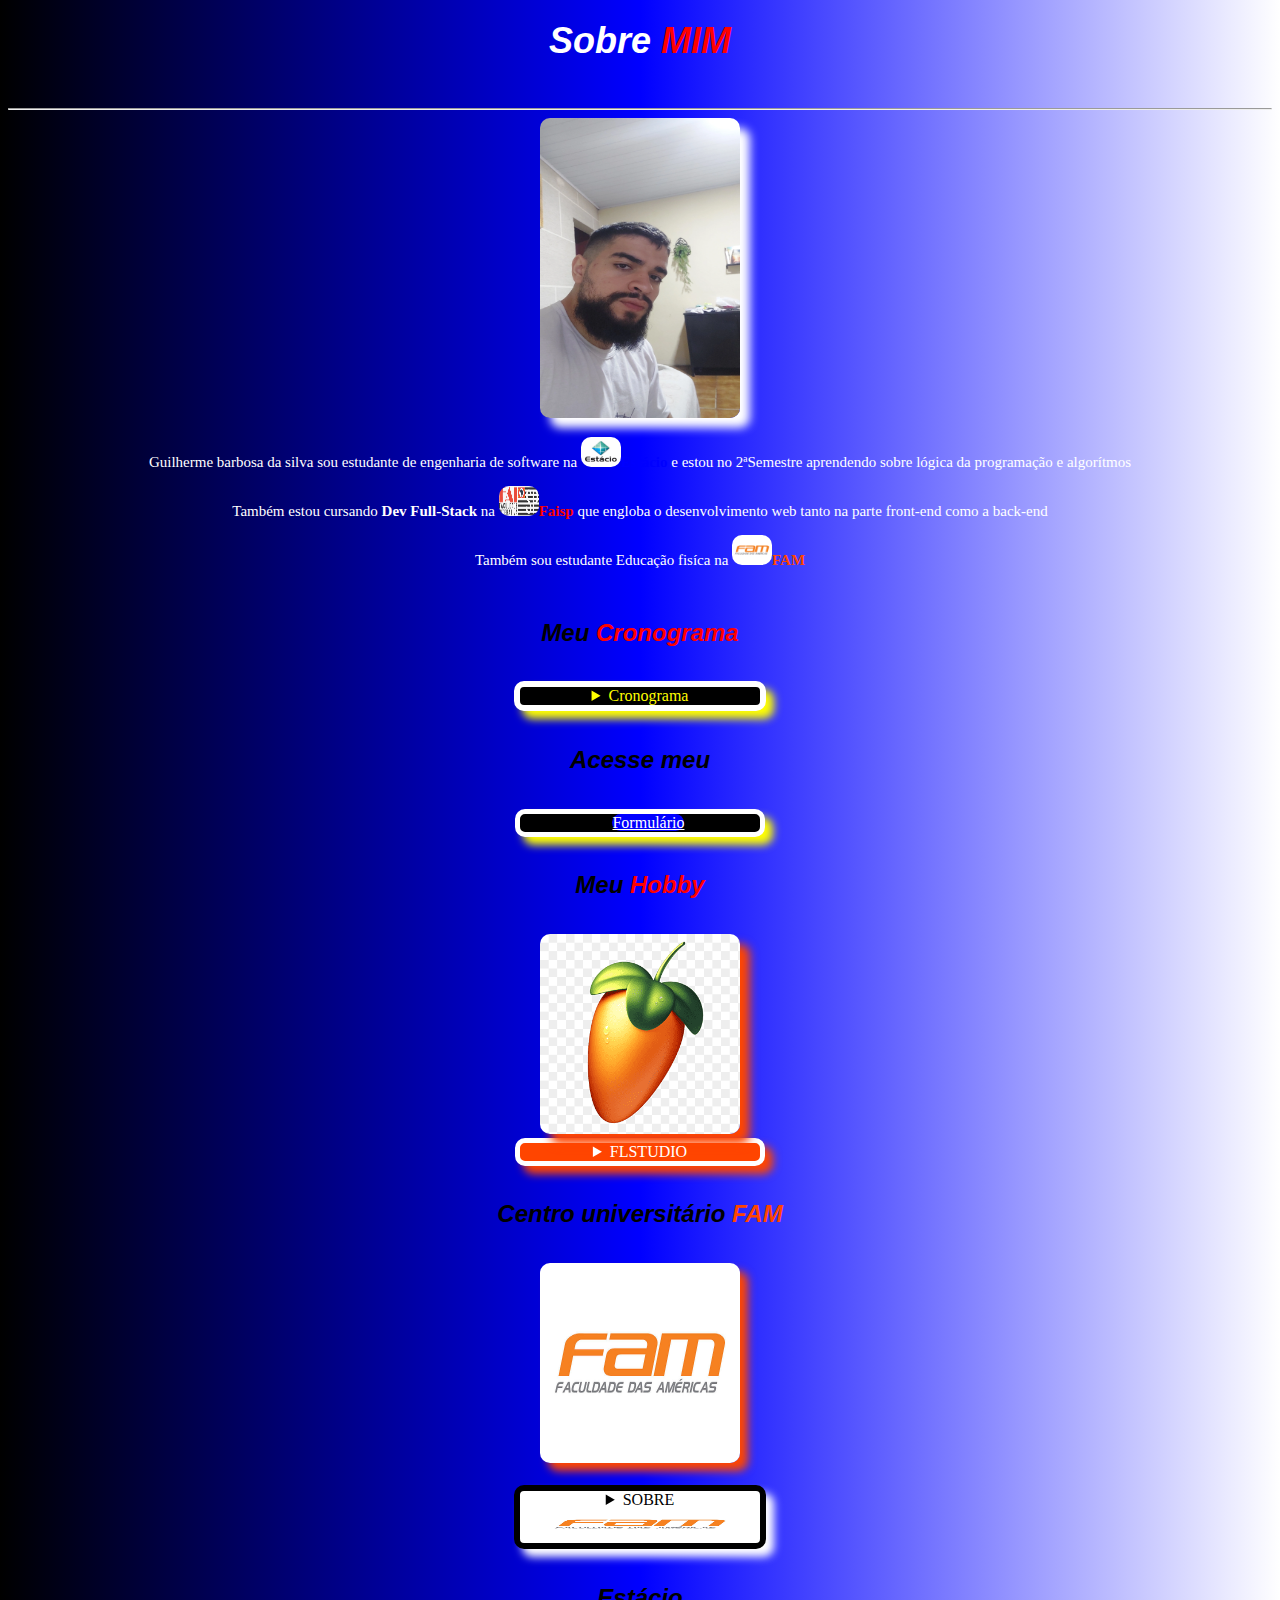
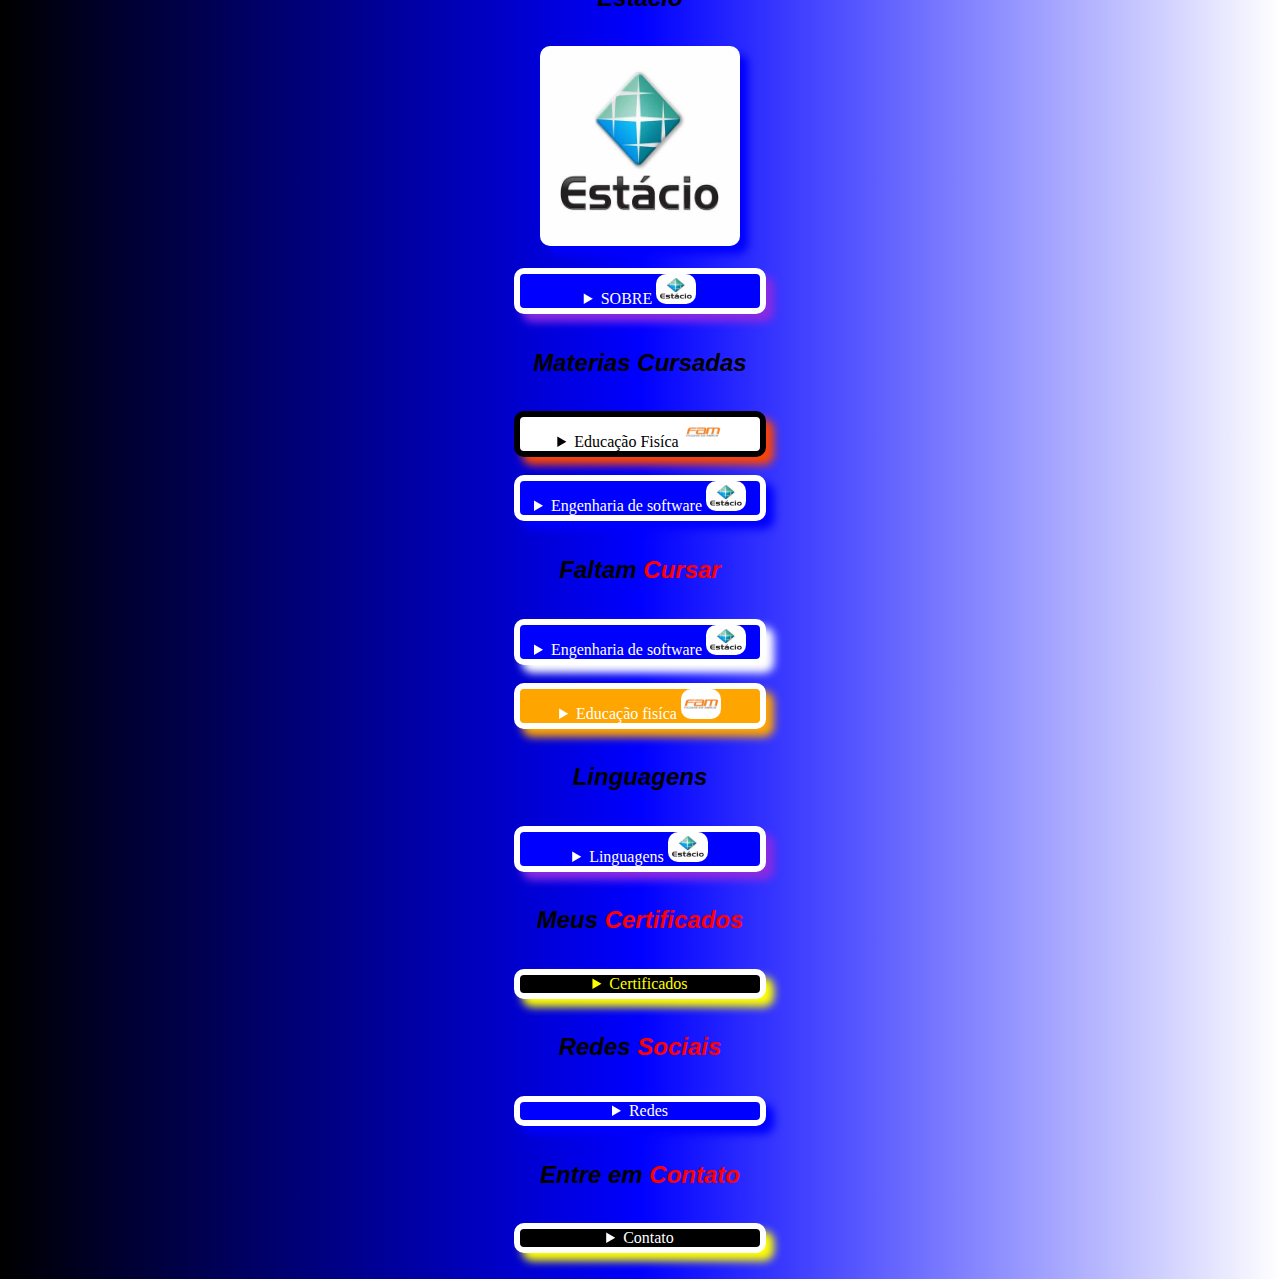
==== index.html @ 868d2277 "jihubu" ====
<!DOCTYPE html>
<html lang="pt-br">
<head>
    <meta charset="UTF-8">
    <meta name="viewport" content="width=device-width, initial-scale=1.0">
    <link rel="stylesheet" href="style.css">
    <link rel="shortcut icon" href="channels4_profile.jpg" type="image/x-icon">
    <title>Sobre MIM</title>
</head>
<style>
.flstudio{background-color: orange;border: 5px solid white;box-shadow: 8px 8px 8px black;width: 300px;margin: auto;border-radius: 10px 10px;padding: 5px;}
.cronograma{width: 300px;margin: auto;border: 7px solid black;border-radius: 10px 10px;box-shadow: 8px 8px 8px yellow;white-space: nowrap;overflow-x: auto;}
.estacio{background-color:blue;padding: 5px;width: 300px;border: 6px solid white;border-radius: 10px 10px;box-shadow: 8px 8px 8px blueviolet;margin: auto}
.fam{background-color: white;padding: 5px;width: 300px;border: 6px solid black;border-radius: 10px 10px;box-shadow: 8px 8px 8px orangered;margin: auto}
.linguagens{background-color:black;padding: 5px;width: 300px;border: 6px solid white;border-radius: 10px 10px;box-shadow: 8px 8px 8px yellow;margin: auto}
.table1{overflow-y: auto;height: 200px;width: 300px;border: 7px solid blue;border-radius: 10px 10px;box-shadow: 8px 8px 8px red;white-space: nowrap;}
.table2{overflow-y: auto;height: 200px;width: 300px;border: 7px solid orange;border-radius: 10px 10px;box-shadow: 8px 8px 8px blueviolet;white-space: nowrap;}
.table3{overflow-y: auto;height: 200px;width: 300px;border: 7px solid blueviolet;border-radius: 10px 10px;box-shadow: 8px 8px 8px orange;white-space: nowrap;}
.table4{overflow-y: auto;height: 200px;width: 300px;border: 7px solid orangered;border-radius: 10px 10px;box-shadow: 8px 8px 8px white;white-space: nowrap;}
.certificados{width: 300px;margin: auto;border: 7px solid white;border-radius: 10px 10px;box-shadow: 8px 8px 8px red;white-space: nowrap;overflow-x: auto;}
.redes{display: flex;flex-direction: row;padding: 5px;background-color:blueviolet;border-radius: 10px 10px;box-shadow: 8px 8px 8px white;width: 300px;margin: auto;}
.contato{display: flex;flex-direction: row;padding: 5px;background-color:rgb(100, 83, 83);border-radius: 10px 10px;box-shadow: 8px 8px 8px yellow;width: 300px;margin: auto;}
</style>
<body>
    <header><h1><big>Sobre <b style="color: red;">MIM</b></big></h1></header>
    <br>
    <hr>
    <img src="IMG_20240620_140806_282.webp" alt="icon" width="200px" height="300px" style="border-radius: 10px 10px;box-shadow: 10px 10px 10px white;">
    <br>
    <p>Guilherme barbosa da silva sou estudante de engenharia de software na <img src="estacio.jpeg" alt="icon" width="40px" height="30px" style="border-radius: 10px 10px;"><b style="color: blue;">Estácio</b> e estou no 2ªSemestre aprendendo sobre lógica da programação e algorítmos</p>
    <p>Também estou cursando <b>Dev Full-Stack</b> na <img src="Faisp.webp" alt="icon" width="40px" height="30px" style="border-radius: 10px 10px;"><b style="color: red;">Faisp</b> que engloba o desenvolvimento web tanto na parte front-end como a back-end</p>
    <p>Também sou estudante Educação fisíca na <img src="R (3).jpeg" alt="icon" width="40px" height="30px" style="border-radius: 10px 10px;"><b style="color: orangered;">FAM</b></p>
    <br>
    <h2><Big>Meu <b style="color: red;">Cronograma</b></Big></h2>
    <br>
    <div id="text"><details><summary style="background-color: black;color: yellow;box-shadow: 8px 8px 8px yellow;border: 6px solid white;text-shadow: 5px;">Cronograma</summary>
    <br>
    <div class="cronograma">
    <table>
        <thead style="background-color: black;color: yellow;"><tr><td colspan="20">Cronograma</td></tr></thead>
        <tbody style="background-color: blanchedalmond;color: blanchedalmond;"><tr><td colspan="20">NEW</td></tr></tbody>
        <thead style="background-color: blue;color: white;"><tr><td colspan="20">Horarios</td></tr></thead>
        <tbody style="background-color: blanchedalmond;color: blanchedalmond;"><tr><td colspan="20">NEW</td></tr></tbody>
        <tbody style="background-color: aqua;color: red;"><tr><td>05:00 AM</td>
        <td>06:00 AM</td>
        <td>07:00 AM</td>
        <td>08:00 AM</td>
        <td>09:00 AM</td>
        <td>10:00 AM</td>
        <td>11:00 AM</td>
        <td>12:00 AM</td>
        <td>13:00 PM</td>
        <td>14:00 PM</td>
        <td>15:00 PM</td>
        <td>16:00 PM</td>
        <td>17:00 PM</td>
        <td>18:00 PM</td>
        <td>19:00 PM</td>
        <td>20:00 PM</td>
        <td>21:00 PM</td>
        <td>22:00 PM</td>
        <td>23:00 PM</td>
        <td>00:00 PM</td></tr></tbody>
        <tbody style="background-color: blanchedalmond;color: blanchedalmond;"><tr><td colspan="20">NEW</td></tr></tbody>
        <thead style="background-color: blue;color: white;"><tr><td colspan="20">Atividades</td></tr></thead>
        <tbody style="background-color: blanchedalmond;color: blanchedalmond;"><tr><td colspan="20">NEW</td></tr></tbody>
        <tbody style="background-color: aqua;color: red;"><tr><td>Acordar</td>
        <td>Despertar</td>
        <td>Iniciar</td>
        <td>Preparar o café</td>
        <td>Ir academia</td>
        <td>Treinar</td>
        <td>Descanso</td>
        <td>Volta</td>
        <td>Preparar o almoço</td>
        <td>Estudar</td>
        <td>Ouvir</td>
        <td>Praticar</td>
        <td>Meditar</td>
        <td>Almoçar</td>
        <td>Trabalho</td>
        <td>Intervalo</td>
        <td>Volta</td>
        <td>Tomar banho</td>
        <td>Estudar</td>
        <td>Dormir</td></tr></tbody>
        <tbody style="background-color: blanchedalmond;color: blanchedalmond;"><tr><td colspan="20">NEW</td></tr></tbody>
        <thead style="background-color: blue;color: white;"><tr><td colspan="20">Status</td></tr></thead>
        <tbody style="background-color: blanchedalmond;color: blanchedalmond;"><tr><td colspan="20">NEW</td></tr></tbody>
        <tbody style="background-color: aqua;color: red;"><tr><td>Bom</td>
        <td>Legal</td>
        <td>Otimo</td>
        <td>Maravilha</td>
        <td>Mais ou menos</td>
        <td>Muito bom</td>
        <td>Espetacular</td>
        <td>Ainda bem</td>
        <td>Nice</td>
        <td>Good</td>
        <td>Very nice</td>
        <td>Good Job</td>
        <td>Lets,play</td>
        <td>Lets,go</td>
        <td>Okay</td>
        <td>Bad</td>
        <td>Very much</td>
        <td>Gods,play</td>
        <td>Paz</td>
        <td>Descansado</td></tr></tbody>
        <tbody style="background-color: blanchedalmond;color: blanchedalmond;"><tr><td colspan="20">NEW</td></tr></tbody>
        <tfoot style="background-color: black;color: white;"><tr><td colspan="20">FIM</td></tr></tfoot>
    </table>
    </details></div></div>
    <br>
    <h2><big>Acesse meu</big></h2>
    <br>
    <div id="text"><details><summary style="background-color: black;border: 5px solid white;box-shadow: 8px 8px 8px yellow;"><a href="formulary.html" style="background-color: blue;border-radius: 10px 10px;text-shadow: 5px;color: white;">Formulário</a></summary></details></div>
    <br>
    <h2><big>Meu <b style="color: red;">Hobby</b></big></h2>
    <br>
    <img src="FLSTUDIO.png" alt="icon" width="200px" height="200px" style="border-radius: 10px 10px;box-shadow: 10px 10px 10px orangered;">
    <br>
    <div id="text"><details><summary style="background-color: orangered;color: white;border: 5px solid white;text-shadow: 5px;box-shadow: 8px 8px 8px orangered;">FLSTUDIO</summary>
    <br>
    <div class="flstudio">
    <dl>
        <dt style="color: white;"><img src="FLSTUDIO.png" alt="icon" width="40px" height="40px" style="border-radius: 10px 10px;">FL Studio</dt>
        <dd style="color: blue;">Ele é amplamente utilizado para produção musical, criação de batidas e edição de áudio. Abaixo estão alguns tópicos e sua origem:</dd>
        <dt style="color: white;"><img src="origem.jpeg" alt="icon" width="40px" height="40px" style="border-radius: 10px 10px;">Origem</dt>
        <dd style="color: blue;">O FL Studio foi inicialmente lançado em 1997 com o nome de FruityLoops, criado por Didier Dambrin. Ele foi projetado como um simples sequenciador MIDI.
        Evolução: Ao longo dos anos, o software evoluiu para um dos programas de produção musical mais populares, com a mudança de nome para FL Studio em 2003, refletindo sua transição de uma ferramenta básica de loops para uma DAW completa</dd>
        <dt style="color: black;">Interface</dt>
        <dd style="color: white;">A interface do FL Studio é conhecida por ser intuitiva e amigável, especialmente para iniciantes. O layout principal inclui o Step Sequencer, Channel Rack, Playlist, Mixer e Piano Roll.</dd>
        <dt style="color: black;">Piano Roll</dt>
        <dd style="color: white;">Considerado um dos melhores da indústria, o Piano Roll permite criar e editar melodias, harmonias e padrões rítmicos de forma fácil e precisa.</dd>
        <dt style="color: black;">VSTs e Plugins</dt>
        <dd style="color: white;">   - FL Studio suporta uma ampla gama de plugins VST. Ele vem com instrumentos e efeitos nativos, como Sytrus, Harmor, Gross Beat, entre outros.
        </dd>
        <dt style="color: black;">Automação</dt>
        <dd style="color: white;"> Um dos pontos fortes do FL Studio é sua ferramenta de automação, que permite modificar parâmetros ao longo do tempo, criando efeitos dinâmicos nas faixas de áudio</dd>
        <dt style="color: black;">Compatibilidade</dt>
        <dd style="color: white;"> O FL Studio é compatível com Windows e macOS e permite exportação de projetos em diversos formatos, como WAV, MP3, OGG e outros.</dd>
        <dt style="color: black;">Atualizações Vitalícias</dt>
        <dd style="color: white;">Uma característica única do FL Studio é o sistema de atualizações vitalícias. Uma vez que você compra uma licença, todas as futuras atualizações são gratuitas.</dd>
        <dt style="color: black;">Comunidade</dt>
        <dd style="color: white;">A DAW tem uma grande comunidade de usuários ao redor do mundo, o que facilita o aprendizado por meio de tutoriais, fóruns e vídeos disponíveis online.</dd>
    </dl>
    </details></div></div>
    <br>
    <h2><big>Centro universitário <b style="color: orangered;">FAM</b></big></h2>
    <br>
    <img src="R (3).jpeg" alt="icon" width="200px" height="200px" style="border-radius: 10px 10px;box-shadow: 8px 8px 8px orangered;">
    <br>
    <br>
    <div id="text"><details><summary style="background-color: white;color: black;border: 6px solid black;box-shadow: 8px 8px 8px white;text-shadow: 5px;">SOBRE <img src="R (3).jpeg" alt="icon" width="40px" height="30px" style="border-radius: 10px 10px;width: 200px;"></summary>
    <br>
    <div class="fam">
    <dl>
        <dt style="color: orangered;"><img src="FAM Missao.png" alt="icon" width="40px" height="40px" style="border-radius: 10px 10px;">Missão</dt>
        <dd style="color: blue;">Formar pessoas para transformar a sociedade.</dd>
        <dt style="color: orangered;"><img src="Fam Vissao.png" alt="icon" width="40px" height="40px" style="border-radius: 10px 10px;">Visão</dt>
        <dd style="color: blue;">Ser reconhecida como uma instituição de referência no ensino, que privilegia a formação de pessoas éticas, autônomas, críticas, empreendedoras, inovadoras, criativas e socialmente responsáveis.</dd>
        <dt style="color: orangered;"><img src="fam valores.png" alt="icon" width="40px" height="40px" style="border-radius: 10px 10px;">Valores</dt>
        <dd style="color: blue;">Somos orientados pela responsabilidade da formação integral dos alunos com compromisso social para a construção de uma sociedade justa e solidária.</dd>
    </dl>
    </details></div></div>
    <br>
    <h2><big>Estácio</big></h2>
    <br>
    <img src="estacio.jpeg" alt="icon" width="200px" height="200px" style="border-radius: 10px 10px;box-shadow: 8px 8px 8px blue;">
    <br>
    <br>
    <div id="text"><details><summary style="background-color: blue;color: white;border: 6px solid white;box-shadow: 8px 8px 8px blueviolet;text-shadow: 5px;">SOBRE <img src="estacio.jpeg" alt="icon" width="40px" height="30px" style="border-radius: 10px 10px;"></summary>
    <br>
    <div class="estacio">
    <dl>
        <dt style="color: red;"><img src="FAM Missao.png" alt="icon" width="40px" height="40px" style="border-radius: 10px 10px;">Missão</dt>
        <dd style="color: white;">Integramos academia e gestão para oferecer uma educação transformadora ao maior número de pessoas, criando impacto positivo para a sociedade.</dd>
        <dt style="color: red;"><img src="Fam Vissao.png" alt="icon" width="40px" height="40px" style="border-radius: 10px 10px;">Visão</dt>
        <dt style="color: red;"><img src="fam valores.png" alt="icon" width="40px" height="40px" style="border-radius: 10px 10px;">Valores</dt>
        <dt style="color: black;">Foco no aluno</dt>
        <dd style="color: white;">O aluno é nossa razão de ser.</dd>
        <dt style="color: black;">Gente e Meritocracia</dt>
        <dd style="color: white;">Valorizamos e reconhecemos o mérito do maior ativo que possuímos: nossa gente.</dd>
        <dt style="color: black;">Inovação</dt>
        <dd style="color: white;">Devemos criar e ousar sempre.</dd>
        <dt style="color: black;">Simplicidade </dt>
        <dd style="color: white;">Devemos ser simples para sermos ágeis e austeros.</dd>
        <dt style="color: black;">Resultado </dt>
        <dd style="color: white;">Perseguimos resultados extraordinários com paixão e método, agindo sempre como “donos”.</dd>
        <dt style="color: black;">Ética</dt>
        <dd style="color: white;">Não toleramos desvios de conduta.</dd>
        <dt style="color: black;">Excelência</dt>
        <dd style="color: white;">Perseguimos a excelência na prestação de serviços dentro e fora da sala de aula.</dd>
        <dt style="color: black;">Hospitalidade </dt>
        <dd style="color: white;">Tratamos as pessoas como gostamos de ser tratados.</dd>
    </dl>
    </details></div></div>
    <br>
    <h2><big>Materias Cursadas</big></h2>
    <br>
    <div id="text"><details><summary style="background-color: rgb(255, 255, 255);color: black;border:6px solid black;box-shadow: 8px 8px 8px orangered;text-shadow: 5px;">Educação Fisíca <img src="R (3).jpeg" alt="icon" width="40px" height="30px" style="border-radius: 10px 10px;"></summary>
    <br>
    <caption><b style="color: white;">Cursadas</b></caption>
    <div class="table1">
    <table>
        <thead style="background-color: orangered;color: white;"><tr><td>Primeiros Socorros</td></tr></thead>
        <tbody style="background-color: azure;color: red;"><tr><td>Ações imediatas a serem tomadas em caso de acidentes e urgências ocorridos no indivíduo</td></tr></tbody>
        <thead style="background-color: orangered;color: white;"><tr><td>Manifestações Culturais</td></tr></thead>
        <tbody style="background-color: azure;color: red;"><tr><td>Diferentes tipos de etnias e culturas de povos e indigenas</td></tr></tbody>
        <thead style="background-color: orangered;color: white;"><tr><td>Treinamento Esportivo</td></tr></thead>
        <tbody style="background-color: azure;color: red;"><tr><td>Diferentes metodologias a serem executadas nos individuos</td></tr></tbody>
        <thead style="background-color: orangered;color: white;"><tr><td>Recreação e lazer</td></tr></thead>
        <tbody style="background-color: azure;color: red;"><tr><td>Criação de atividades a serem realizadas no tempo livre trazendo bem estar</td></tr></tbody>
        <thead style="background-color: orangered;color: white;"><tr><td>Pedagogia do esporte</td></tr></thead>
        <tbody style="background-color: azure;color: red;"><tr><td>É a ciência que estuda a intervenção do processo de ensino, treinamento e aprendizagem, além da vivência do esporte</td></tr></tbody>
        <thead style="background-color: orangered;color: white;"><tr><td>Praticas Educacionais</td></tr></thead>
        <tbody style="background-color: azure;color: red;"><tr><td>Teoria aplicada na prática assim causando um impacto social</td></tr></tbody>
        <tfoot style="background-color: black;color: white;"><tr><td>FIM</td></tr></tfoot>
    </table>
    </details></div></div>
    <br>
    <div id="text"><details><summary style="background-color: blue;color: white;border: 6px solid white;box-shadow: 8px 8px 8px blue;text-shadow: 5px;">Engenharia de software <img src="estacio.jpeg" alt="icon" width="40px" height="30px" style="border-radius: 10px 10px;"></summary>
    <br>
    <caption><b style="color: white;">Cursadas</b></caption>
    <div class="table2">
    <table>
        <thead style="background-color: blue;color: white;"><tr><td>Arquitetura Computacional</td></tr></thead>
        <tbody style="background-color: aqua;color: black;"><tr><td>Relação e comunicação entre o software e o hardware</td></tr></tbody>
        <thead style="background-color: blue;color: white;"><tr><td>Python</td></tr></thead>
        <tbody style="background-color: aqua;color: black;"><tr><td>Linguagem de alto nível sendo multiparadigma orientada e estruturada á objetos</td></tr></tbody>
        <thead style="background-color: blue;color: white;"><tr><td>Desenvolvimento de software</td></tr></thead>
        <tbody style="background-color: aqua;color: black;"><tr><td>Criação e projeção do software baseado na liderança do gerente de projetos</td></tr></tbody>
        <thead style="background-color: blue;color: white;"><tr><td>Segurança da Informação</td></tr></thead>
        <tbody style="background-color: aqua;color: black;"><tr><td>Proteção de dados contra ataques cibernéticos realizados por hackers</td></tr></tbody>
        <thead style="background-color: blue;color: white;"><tr><td>Matemática e Lógica</td></tr></thead>
        <tbody style="background-color: aqua;color: black;"><tr><td>Operações aritméticas com lógica fortalecendo o raciocínio lógico do desenvolvedor</td></tr></tbody>
        <thead style="background-color: blue;color: white;"><tr><td>Desenvolvimento web</td></tr></thead>
        <tbody style="background-color: aqua;color: black;"><tr><td>Criação de páginas sofisticadas que trazem uma melhor interação e visibilidade ao usuário</td></tr></tbody>
        <tfoot style="background-color: black;color: white;"><tr><td>FIM</td></tr></tfoot>
    </table>
    </details></div></div>
    <br>
    <h2><big>Faltam <b style="color: red;">Cursar</b></big></h2>
    <br>
    <div id="text"><details><summary style="background-color: blue;color: white;border: 6px solid white;box-shadow: 8px 8px 8px white;text-shadow: 5px;">Engenharia de software <img src="estacio.jpeg" alt="icon" width="40px" height="30px" style="border-radius: 10px 10px;"></summary>
    <br>
    <caption><b style="color: red;">Faltam</b></caption>
    <div class="table3">
    <table>
        <thead style="background-color: blueviolet;color: white;"><tr><td>Comportamento Organizacional</td></tr></thead>
        <tbody style="background-color: aqua;color: red;"><tr><td>Formas da equipe de comportar no ambiente organizacional</td></tr></tbody>
        <thead style="background-color: blueviolet;color: white;"><tr><td>Modelagem de processos</td></tr></thead>
        <tbody style="background-color: aqua;color: red;"><tr><td>Representação visual e otimização de fluxos de trabalho para melhorar a eficiência organizacional</td></tr></tbody>
        <thead style="background-color: blueviolet;color: white;"><tr><td>Gerenciamento de projetos</td></tr></thead>
        <tbody style="background-color: aqua;color: red;"><tr><td>Planejamento,execução e controle de atividades para atingir metas dentro dos prazos</td></tr></tbody>
        <thead style="background-color: blueviolet;color: white;"><tr><td>Métodos quantitativos</td></tr></thead>
        <tbody style="background-color: aqua;color: red;"><tr><td>Técnicas e estatísticas e matemáticas aplicadas para analisar dados e auxiliar na tomada de decisões</td></tr></tbody>
        <thead style="background-color: blueviolet;color: white;"><tr><td>Banco de Dados</td></tr></thead>
        <tbody style="background-color: aqua;color: red;"><tr><td>Sistemas estruturados para armazenar organizar e acessar informações de maneira eficiente</td></tr></tbody>
        <thead style="background-color: blueviolet;color: white;"><tr><td>Big data em Python</td></tr></thead>
        <tbody style="background-color: aqua;color: red;"><tr><td>Grande volume de dados armazenados no python utilizando bibliotecas e ferramentas</td></tr></tbody>
        <tfoot style="background-color: black;color: red;"><tr><td>FIM</td></tr></tfoot>
    </table>
    </details></div></div>
    <br>
    <div id="text"><details><summary style="background-color: orange;color: white;border: 6px solid white;box-shadow: 8px 8px 8px orange;text-shadow: 5px;">Educação fisíca <img src="R (3).jpeg" alt="icon" width="40px" height="30px" style="border-radius: 10px 10px;"></summary>
    <br>
    <caption><b style="color: red;">Faltam</b></caption>
    <br>
    <div class="table4">
    <table>
        <thead style="background-color: orange;color:white;"><tr><td>Nutrição Esportiva</td></tr></thead>
        <tbody style="background-color: aqua;color:black;"><tr><td>Área que estuda a alimentação adequada para otimizar o desempenho fisíco e a recuperação de atletas</td></tr></tbody>
        <thead style="background-color: orange;color:white;"><tr><td>Saude Coletiva</td></tr></thead>
        <tbody style="background-color: aqua;color:black;"><tr><td>Foco na promoção e proteção da saúde da população,por meio de políticas públicas</td></tr></tbody>
        <thead style="background-color: orange;color:white;"><tr><td>Atividades aquáticas</td></tr></thead>
        <tbody style="background-color: aqua;color:black;"><tr><td>Prática de exercícios realizados na agua,como natação e hidroginástica</td></tr></tbody>
        <thead style="background-color: orange;color:white;"><tr><td>Cinesiologia</td></tr></thead>
        <tbody style="background-color: aqua;color:black;"><tr><td>Estudo do movimento humano,analisando a mecânica e a fisiologia para melhorar a eficiência</td></tr></tbody>
        <thead style="background-color: orange;color:white;"><tr><td>Biomêcanica</td></tr></thead>
        <tbody style="background-color: aqua;color:black;"><tr><td>Aplicação de princípios mecânicos no estudo do corpo humano em movimento</td></tr></tbody>
        <thead style="background-color: orange;color:white;"><tr><td>Antropologia</td></tr></thead>
        <tbody style="background-color: aqua;color:black;"><tr><td>Ciência que estuda o ser hummano em sua dimensões biológicas,culturais e sociais</td></tr></tbody>
        <thead style="background-color: orange;color:white;"><tr><td>Bioquímica</td></tr></thead>
        <tbody style="background-color: aqua;color:black;"><tr><td>Estudo das reações químicas e processos biológicos que ocorrem nos organismos vivos</td></tr></tbody>
        <tfoot style="background-color: black;color: red;"><tr><td>FIM</td></tr></tfoot>
    </table>
    </details></div></div>
    <br>
    <h2><big>Linguagens</big></h2>
    <br>
    <div id="text"><details><summary style="background-color: blue;color: white;border: 6px solid white;box-shadow: 8px 8px 8px blueviolet;text-shadow: 5px;">Linguagens <img src="estacio.jpeg" alt="icon" width="40px" height="30px" style="border-radius: 10px 10px;"></summary>
    <br>
    <div class="linguagens">
    <dl>
        <dt style="color: yellow;"><img src="python.png" alt="icon" width="40px" height="40px" style="border-radius: 10px 10px;">Python</dt>
        <dd style="color: white;">Linguagem de alto nivel sendo multiparadigma orientada a óbjetos e estruturada, ela é mais usada para criação de IA </dd>
        <dt style="color: yellow;"><img src="Java.png" alt="icon" width="40px" height="40px" style="border-radius: 10px 10px;">Java</dt>
        <dd style="color: white;">Usada na criação mobile de aplicativos android e sistemas complexos</dd>
        <dt style="color: yellow;"><img src="Javascript.jpeg" alt="icon" width="40px" height="40px" style="border-radius: 10px 10px;">Javascript</dt>
        <dd style="color: white;">Usada na interatividade web trazendo performance e design nas páginas web</dd>
        <dt style="color: yellow;"><img src="C.jpeg" alt="icon" width="40px" height="40px" style="border-radius: 10px 10px;">C</dt>
        <dd style="color: white;">Usada para criação de sistemas complexos e muito mais</dd>
        <dt style="color: yellow;"><img src="C++.jpg" alt="icon" width="40px" height="40px" style="border-radius: 10px 10px;">C++</dt>
        <dd style="color: white;">É mais usada para criação de jogos e sistemas trazendo mais robustes e complexidade</dd>
        <dt style="color: yellow;"><img src="C w.png" alt="icon" width="40px" height="40px" style="border-radius: 10px 10px;">C#</dt>
        <dd style="color: white;">É amplamente utilizado para desenvolver aplicativos Windows, jogos, aplicativos móveis e muito mais12.</dd>
        <dt style="color: yellow;"><img src="Ruby.jpeg" alt="icon" width="40px" height="40px" style="border-radius: 10px 10px;">Ruby</dt>
        <dd style="color: white;">Usada para interatividade web sendo menos complexa que javascript</dd>
    </dl>
    </details></div></div>
    <br>
    <h2><big>Meus <b style="color: red;">Certificados</b></big></h2>
    <br>
    <div id="text"><details><summary style="background-color: black;color: yellow;border: 6px solid white;box-shadow: 8px 8px 8px yellow;text-shadow: 5px;">Certificados</summary>
    <br>
    <caption><b style="color: white;">Certificados</b></caption>
    <div class="certificados">
    <table>
    <thead style="background-color: black;color: yellow;"><tr><td colspan="5">Certificados</td></tr></thead>
    <tbody style="background-color: bisque;color: bisque;"><tr><td colspan="5">NEW</td></tr></tbody>
    <thead style="background-color:red;color: white;text-align: center;"><tr><td>HTML</td>
    <td>HTML e CSS</td>
    <td>Segurança da Informação</td>
    <td>LGPD</td>
    <td>Historico</td></tr></thead>
    <tbody style="background-color: bisque;color: bisque;"><tr><td colspan="5">NEW</td></tr></tbody>
    <tbody style="background-color: blue;text-align: center;"><tr><td><img src="OIP.jpeg" alt="icon" width="40px" height="40px" style="border-radius: 10px 10px;"></td>
    <td><img src="OIP.jpeg" alt="icon" width="40px" height="40px" style="border-radius: 10px 10px;"></td>
    <td><img src="OIP.jpeg" alt="icon" width="40px" height="40px" style="border-radius: 10px 10px;"></td>
    <td><img src="OIP.jpeg" alt="icon" width="40px" height="40px" style="border-radius: 10px 10px;"></td>
    <td><img src="OIP.jpeg" alt="icon" width="40px" height="40px" style="border-radius: 10px 10px;"></td></tr></tbody>
    <tbody style="background-color: bisque;color: bisque;"><tr><td colspan="5">NEW</td></tr></tbody>
    <tbody style="background-color: blue;text-align: center;"><tr><td><a href="ACFrOgAOTR3YUFJSpqz1Ay4psw27yMW3i-kzrPo8UgKv0uxOMbo7uAlKy9KowRiBi04NGaDYIQpMnz8Y_dvLdexrgGP6Tnr4z3UWpjtDCYWs6Zv4JclyOOFACpNnHHpE6HtTQPokJG7CcNFZRlLl.pdf" download="pdf" style="background-color: red;color: white;border: 3px solid black;border-radius: 10px 10px;">Baixe aqui</a></td>
    <td><a href="ACFrOgCv-ohd3upG30IohdFcPj_FyE9kiTniQFFKFdLdVsj8lHpfoCaotiAT8h0ah5IBHVM-juuW1PKXsCSthKNkB2_NmWKd5YxqNeNBrDxsscPEbxGSG9FKs-tgs1-_rEknrRbI2swyWtcxMyqL.pdf" download="pdf" style="background-color: red;color: white;border: 3px solid black;border-radius: 10px 10px;">Baixe aqui</a></td>
    <td><a href="Segurança da Informação.pdf" download="pdf" style="background-color: red;color: white;border: 3px solid black;border-radius: 10px 10px;">Baixe aqui</a></td>
    <td><a href="LGPD.pdf" download="pdf" style="background-color: red;color: white;border: 3px solid black;border-radius: 10px 10px;">Baixe aqui</a></td>
    <td><a href="historico.pdf" download="pdf" style="background-color: red;color: white;border: 3px solid black;border-radius: 10px 10px;">Baixe aqui</a></td></tr></tbody>
    <tbody style="background-color: bisque;color: bisque;"><tr><td colspan="5">NEW</td></tr></tbody>
    <tfoot style="background-color: black;color: white;"><tr><td colspan="5">FIM</td></tr></tfoot>
    </table>
    </details></div></div>
    <br>
    <h2><big>Redes <b style="color: red;">Sociais</b></big></h2>
    <br>
    <div id="text"><details><summary style="background-color: blue;color: white;border: 6px solid white;box-shadow: 8px 8px 8px blue;text-shadow: 5px;">Redes</summary>
    <br>
    <div class="redes">
    <p><img src="Facebook.png" alt="icon" width="40px" height="40px" style="border-radius: 10px 10px;"><a href="https://www.facebook.com/profile.php?id=100006428487639" style="background-color: blue;border-radius: 10px 10px;color: white;text-shadow: 5px;">Facebook</a></p>
    <p><img src="Instagram.png" alt="icon" width="40px" height="40px" style="border-radius: 10px 10px;"><a href="https://www.instagram.com/guilhermebs17?igsh=MWdrMDlxNzV2NHFveA==" style="background-color: blue;border-radius: 10px 10px;color: white;text-shadow: 5px;">Instagram</a></p>
    <p><img src="tiktok-icon-free-png.webp" alt="icon" width="40px" height="40px" style="border-radius: 10px 10px;"><a href="https://www.tiktok.com/@johnnu807?-t=" style="background-color: blue;border-radius: 10px 10px;color: white;text-shadow: 5px;">Tiktok</a></p>
    <p><img src="OIP (1).jpeg" alt="icon" width="40px" height="40px" style="border-radius: 10px 10px;"><a href="https://www.youtube.com/@guida4388" style="background-color: blue;border-radius: 10px 10px;color: white;text-shadow: 5px;">Youtube</a></p>
    </details></div></div>
    <br>
    <h2><big>Entre em <b style="color: red;">Contato</b></big></h2>
    <br>
    <div id="text"><details><summary style="color: white;background-color: black;border: 6px solid white;box-shadow: 8px 8px 8px yellow;text-shadow: 5px;">Contato</summary>
    <br>
    <div class="contato">
     <p><img src="Whatsapp.jpeg" alt="icon" width="40px" height="40px" style="border-radius: 10 px 10px;"><a href="https:/wa.me/11/983417590" style="background-color: black;color: white;border-radius: 10px 10px;text-shadow: 5px;">Whatsapp</a></p>
     <p><img src="Github.png" alt="icon" width="40px" height="40px" style="border-radius: 10 px 10px;"><a href="https://github.com/Guilherme220501?tab=repositories" style="background-color: black;color: white;border-radius: 10px 10px;text-shadow: 5px;">Github</a></p>
     <p><img src="Gmail-Logo.png" alt="icon" width="40px" height="40px" style="border-radius: 10 px 10px;"><a href="https://www.guilherme8876sk@gmail.com" style="background-color: black;color: white;border-radius: 10px 10px;text-shadow: 5px;">Gmail</a></p>
     <p><img src="linkedin.jpeg" alt="icon" width="40px" height="40px" style="border-radius: 10 px 10px;"><a href="https://www.linkedin.com/in/guilherme-barbosa-059099176?" style="background-color: black;color: white;border-radius: 10px 10px;text-shadow: 5px;">Linkedin</a></p>   
    </details></div></div>
    <br>
    <script src="script.js"></script>
    <script>showAlert("Welcome my first page")</script>
</body>
</html>
---- style.css ----
body{background:linear-gradient(to left,white,blue,black);text-align: center;align-items: center;justify-content: center;}
h1{font-size: 30px;font-family: 'Franklin Gothic Medium', 'Arial Narrow', Arial, sans-serif;font-style: oblique;color: white;text-shadow: 5px;}
h2{font-size: 20px;font-family: Arial, Helvetica, sans-serif;font-style: italic;color: black;text-shadow: 5px;}
p{font-family: 'Times New Roman', Times, serif;font-style: initial;font-size: 15px;color: white;text-shadow: 5px;}
thead{font-size: 20px;font-family: 'Franklin Gothic Medium', 'Arial Narrow', Arial, sans-serif;font-style: oblique;text-shadow: 5px;text-align: left;}
tbody{font-size: 15px;font-family: Arial, Helvetica, sans-serif;font-style: initial;text-shadow: 5px;text-align: left;}
tfoot{font-size: 20px;font-family: 'Times New Roman', Times, serif;font-style: inherit;text-shadow: 5px;text-align: left;}
dl{padding: 5px;}
dt{font-size: 20px;font-style: oblique;font-family: 'Franklin Gothic Medium', 'Arial Narrow', Arial, sans-serif;text-shadow: 5px;text-align: left;padding: 5px;}
dd{font-size: 15px;font-family: Arial, Helvetica, sans-serif;font-style: initial;text-shadow: 5px;text-align: left;padding: 5px;}
summary{width: 240px;border-radius: 10px 10px;margin: auto;}
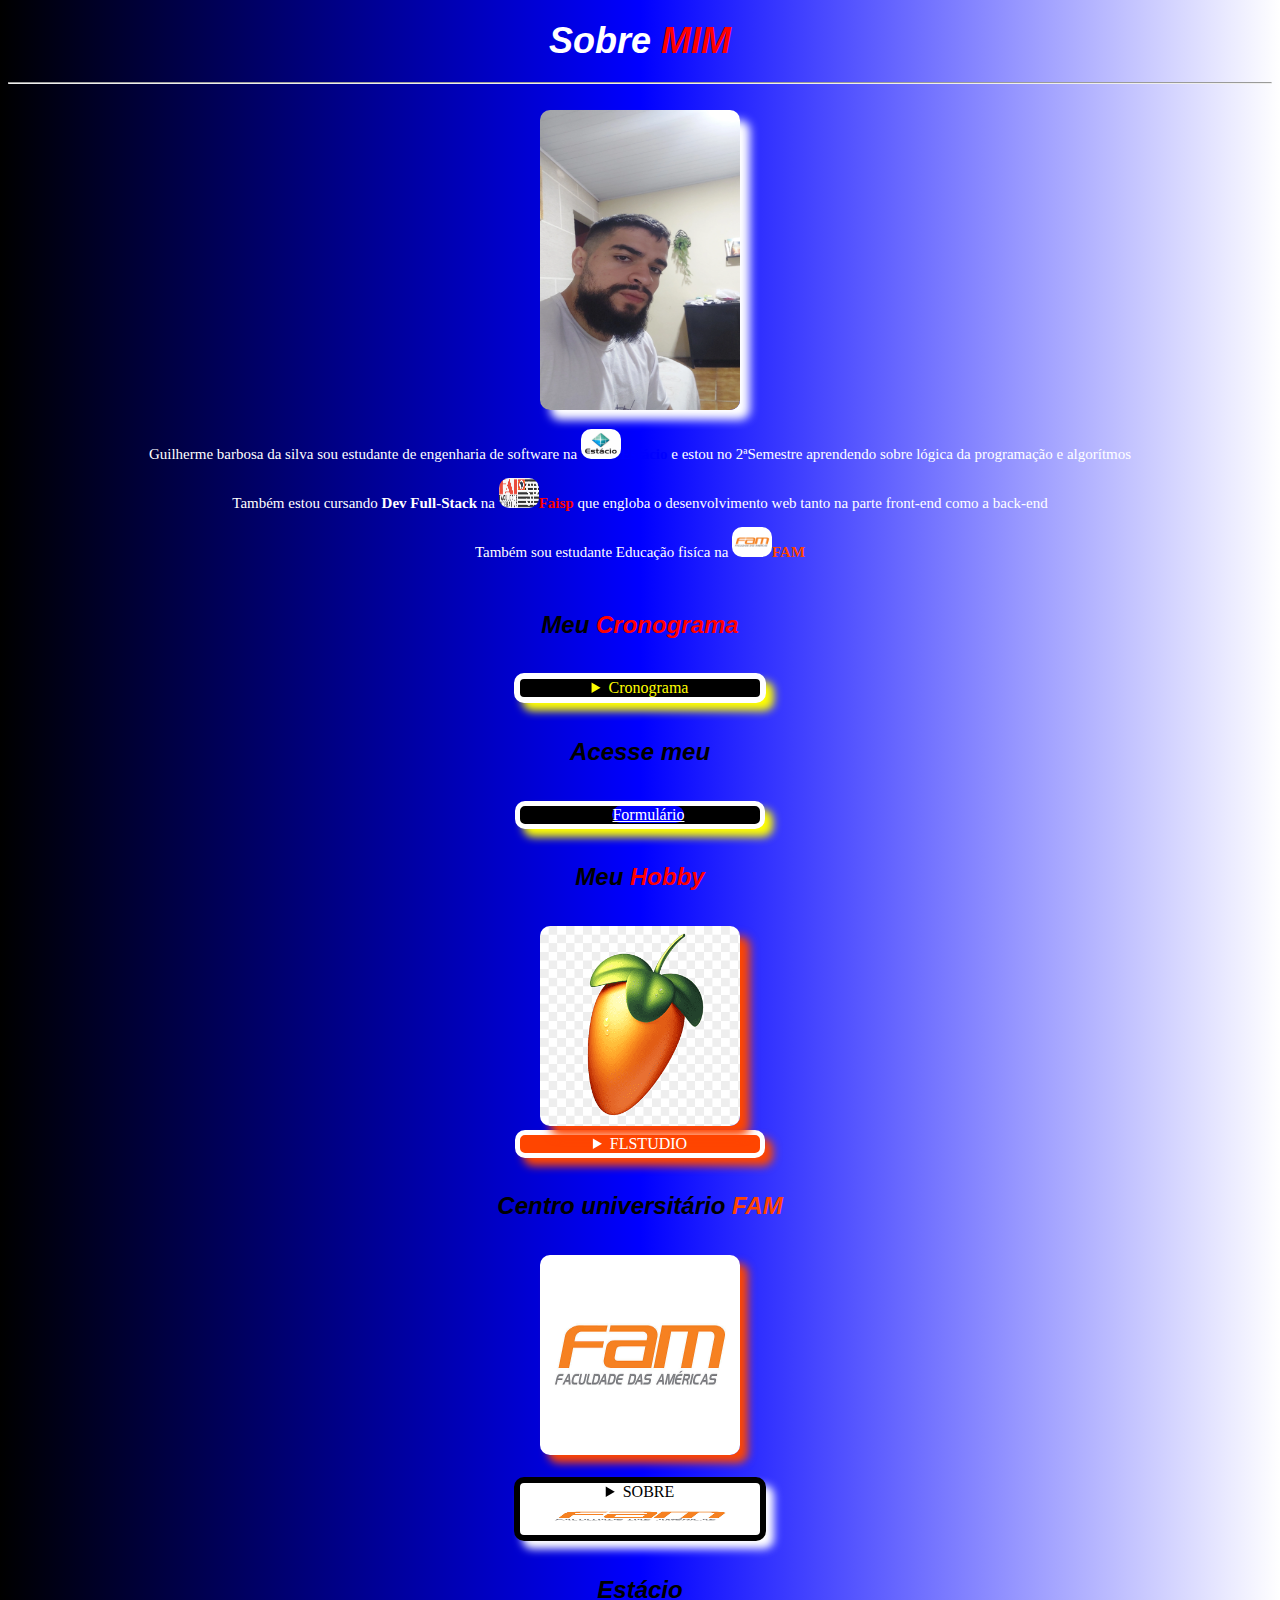
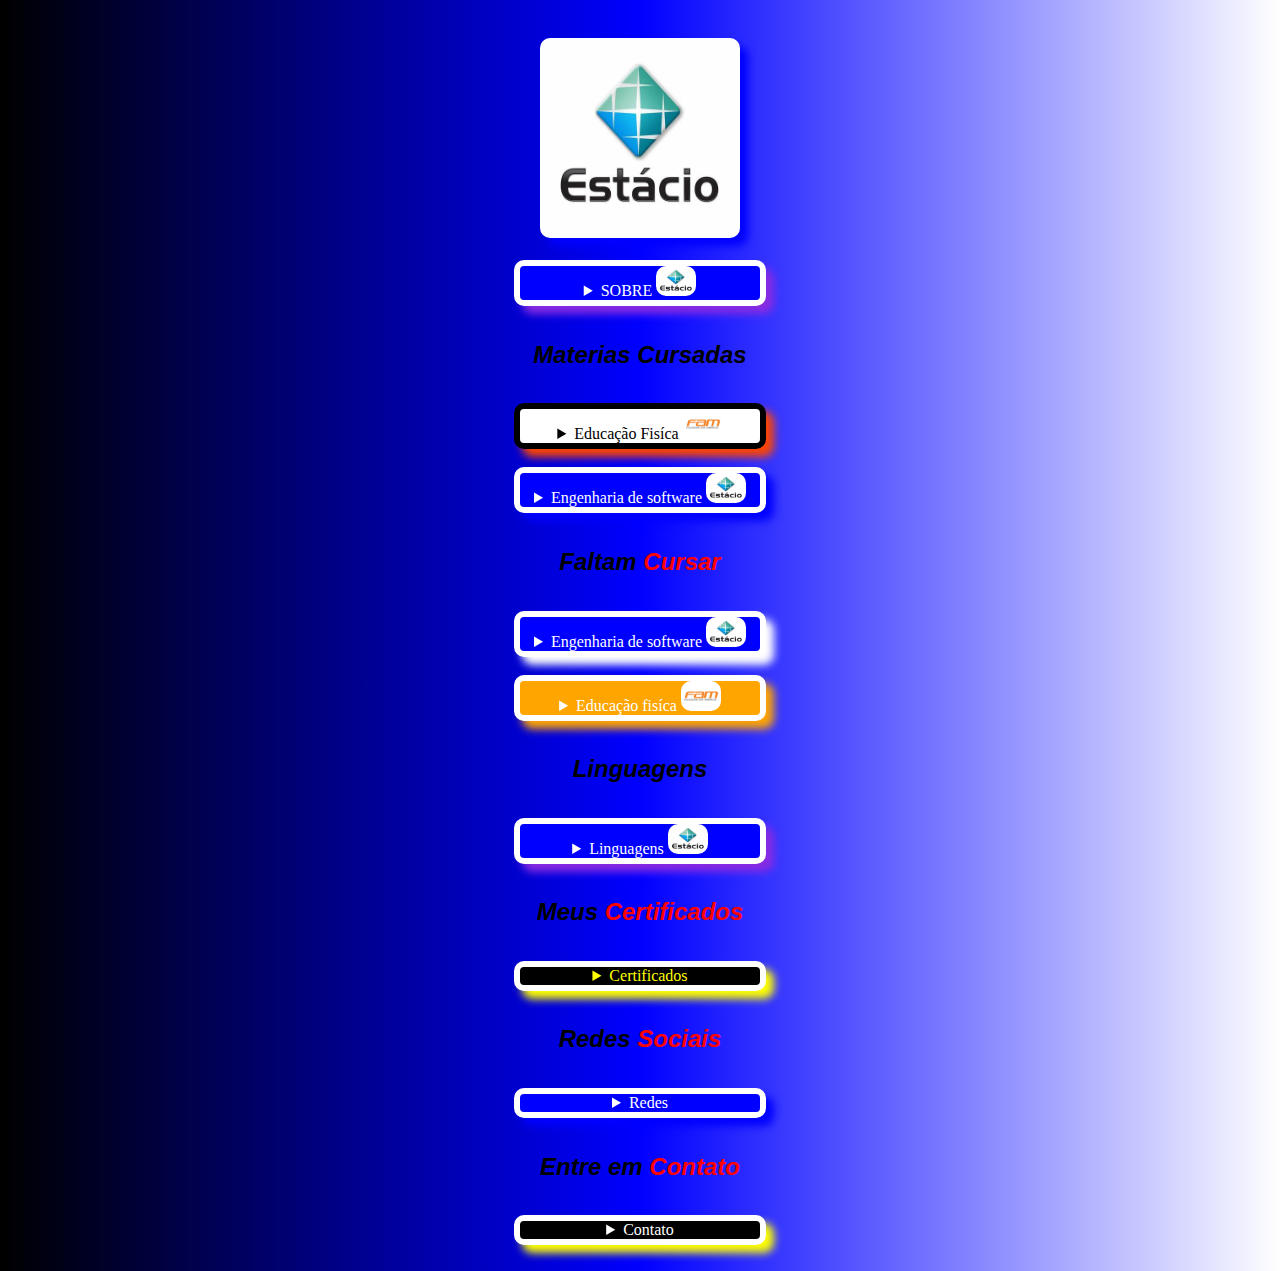
==== commit e4731ae9: "Mihyudtyr" ====
--- a/index.html
+++ b/index.html
@@ -23,8 +23,8 @@
 </style>
 <body>
     <header><h1><big>Sobre <b style="color: red;">MIM</b></big></h1></header>
-    <br>
     <hr>
+    <br>
     <img src="IMG_20240620_140806_282.webp" alt="icon" width="200px" height="300px" style="border-radius: 10px 10px;box-shadow: 10px 10px 10px white;">
     <br>
     <p>Guilherme barbosa da silva sou estudante de engenharia de software na <img src="estacio.jpeg" alt="icon" width="40px" height="30px" style="border-radius: 10px 10px;"><b style="color: blue;">Estácio</b> e estou no 2ªSemestre aprendendo sobre lógica da programação e algorítmos</p>
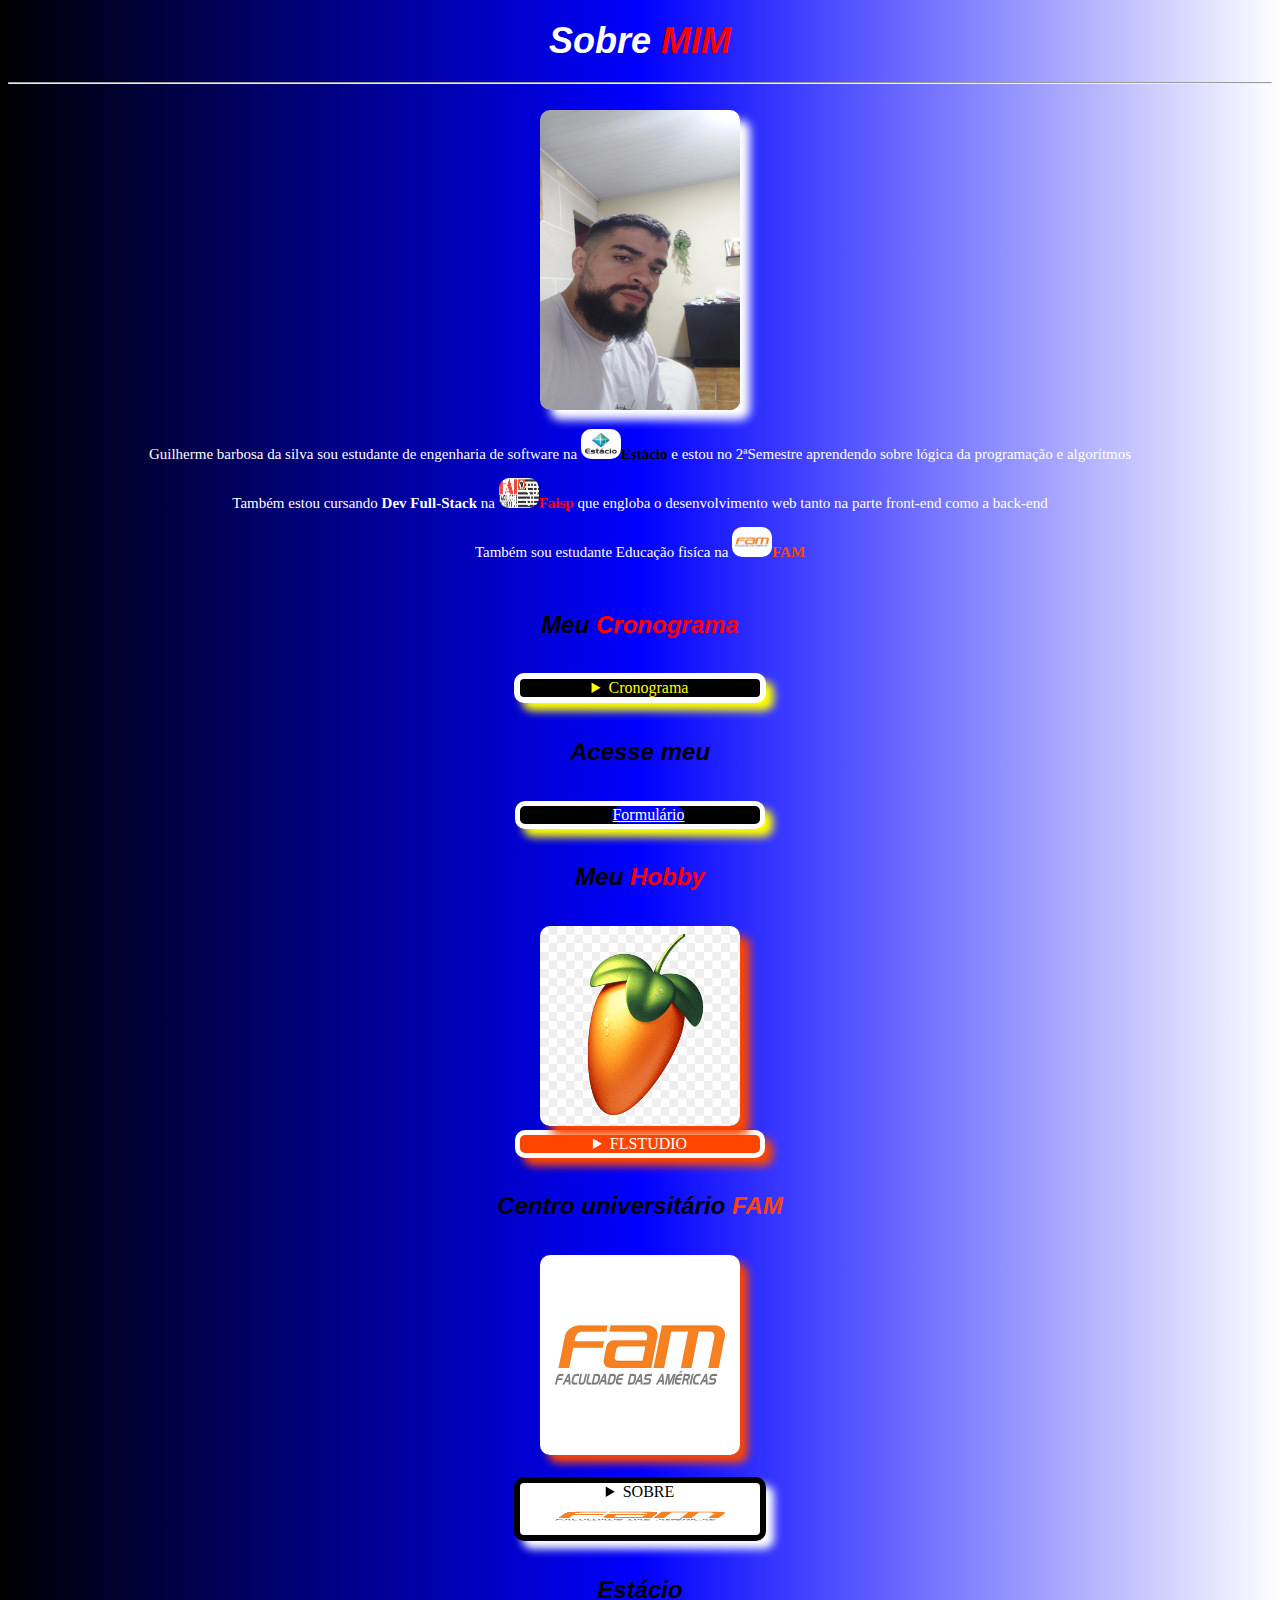
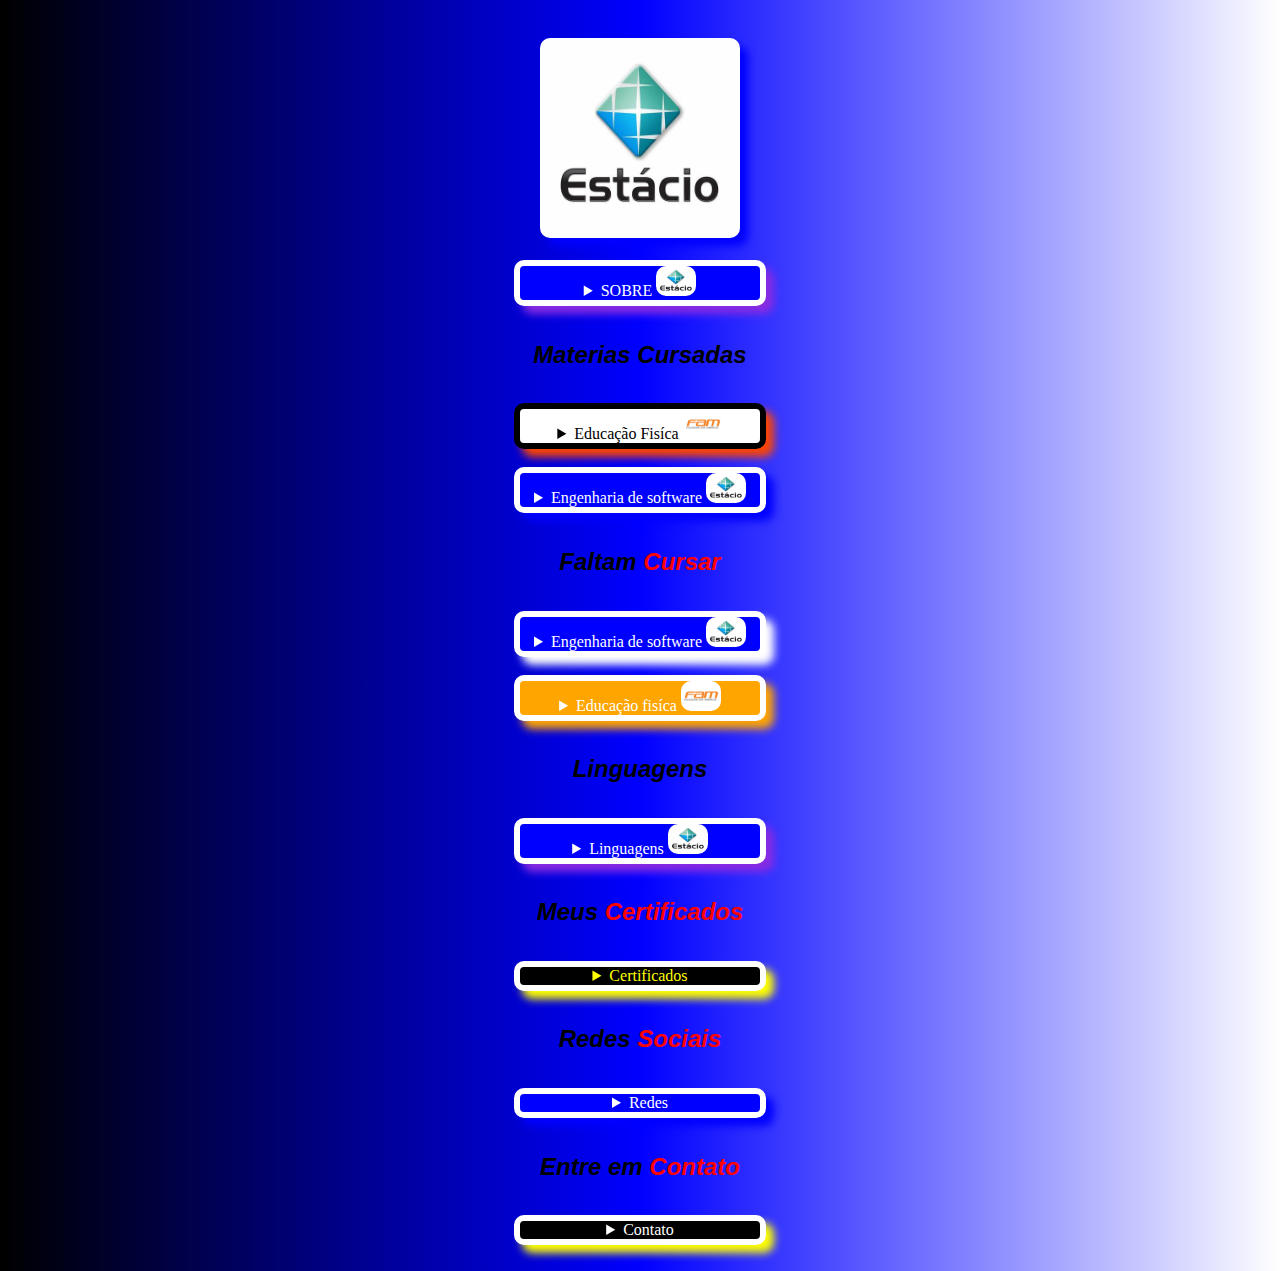
==== commit b0a75efa: "IHYTDr" ====
--- a/index.html
+++ b/index.html
@@ -27,7 +27,7 @@
     <br>
     <img src="IMG_20240620_140806_282.webp" alt="icon" width="200px" height="300px" style="border-radius: 10px 10px;box-shadow: 10px 10px 10px white;">
     <br>
-    <p>Guilherme barbosa da silva sou estudante de engenharia de software na <img src="estacio.jpeg" alt="icon" width="40px" height="30px" style="border-radius: 10px 10px;"><b style="color: blue;">Estácio</b> e estou no 2ªSemestre aprendendo sobre lógica da programação e algorítmos</p>
+    <p>Guilherme barbosa da silva sou estudante de engenharia de software na <img src="estacio.jpeg" alt="icon" width="40px" height="30px" style="border-radius: 10px 10px;"><b style="color: black;">Estácio</b> e estou no 2ªSemestre aprendendo sobre lógica da programação e algorítmos</p>
     <p>Também estou cursando <b>Dev Full-Stack</b> na <img src="Faisp.webp" alt="icon" width="40px" height="30px" style="border-radius: 10px 10px;"><b style="color: red;">Faisp</b> que engloba o desenvolvimento web tanto na parte front-end como a back-end</p>
     <p>Também sou estudante Educação fisíca na <img src="R (3).jpeg" alt="icon" width="40px" height="30px" style="border-radius: 10px 10px;"><b style="color: orangered;">FAM</b></p>
     <br>
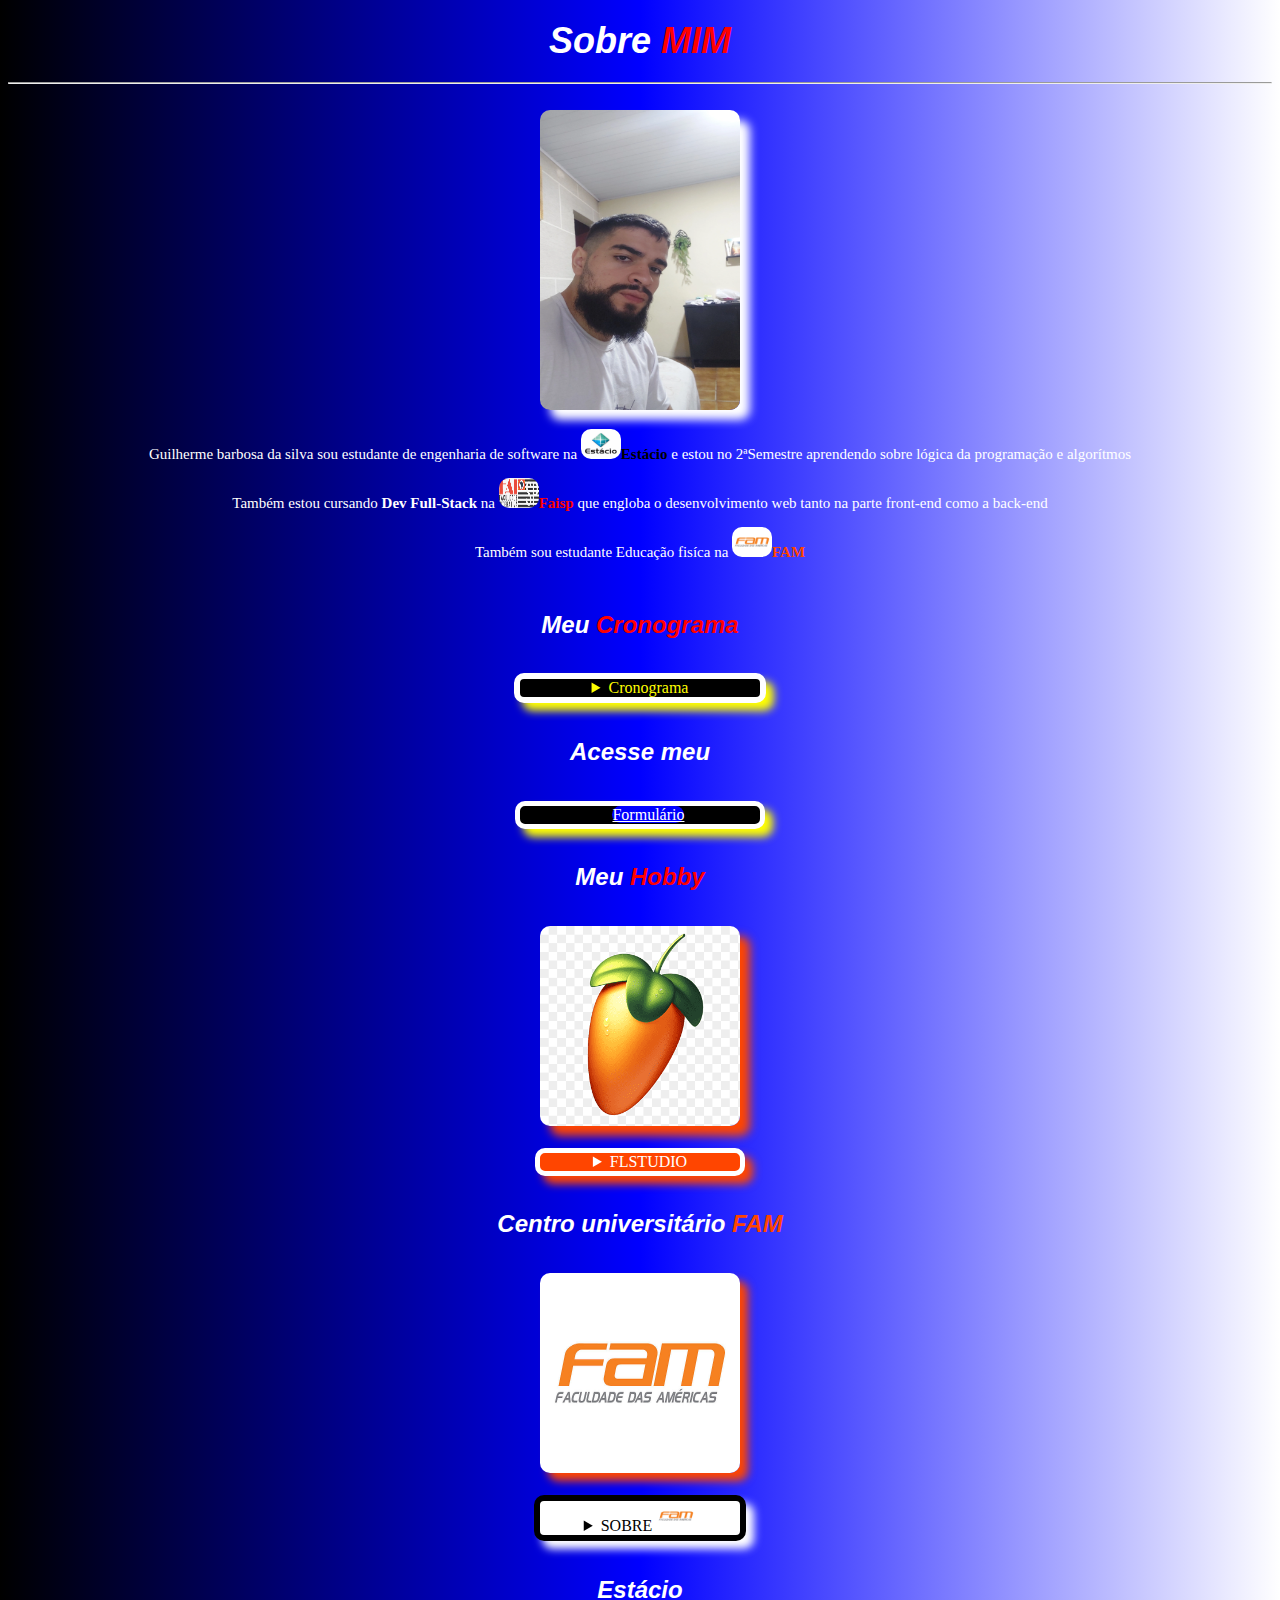
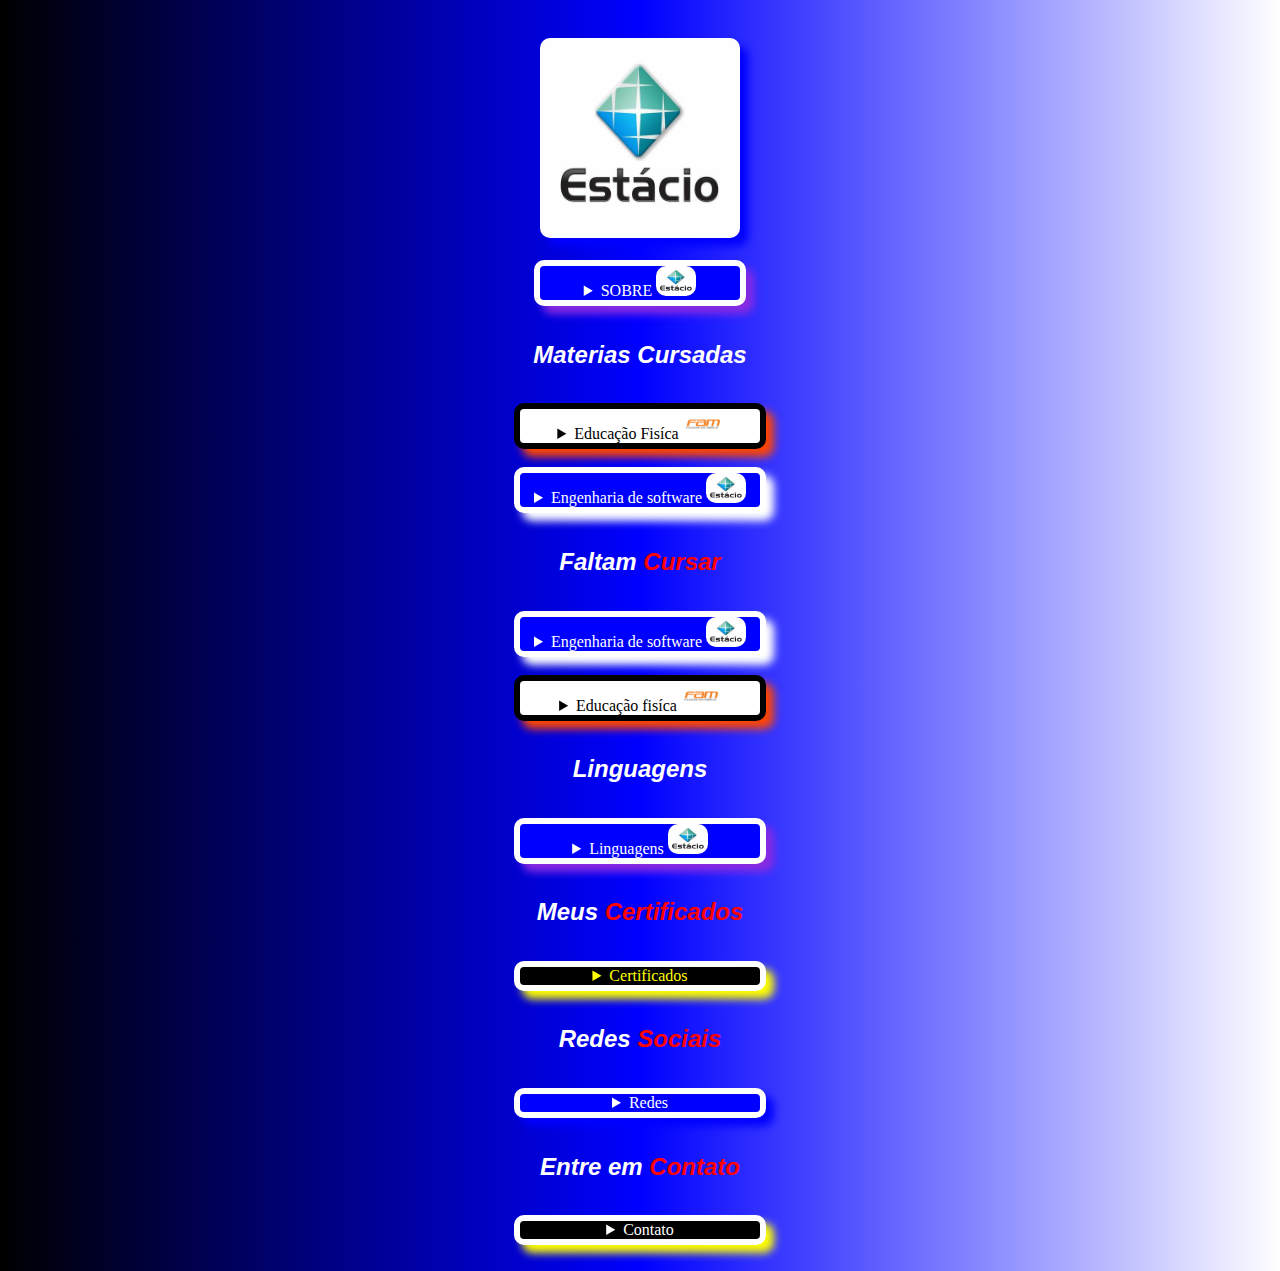
==== commit e95f90a5: "97979" ====
--- a/index.html
+++ b/index.html
@@ -120,7 +120,8 @@
     <br>
     <img src="FLSTUDIO.png" alt="icon" width="200px" height="200px" style="border-radius: 10px 10px;box-shadow: 10px 10px 10px orangered;">
     <br>
-    <div id="text"><details><summary style="background-color: orangered;color: white;border: 5px solid white;text-shadow: 5px;box-shadow: 8px 8px 8px orangered;">FLSTUDIO</summary>
+    <br>
+    <div id="text"><details><summary style="background-color: orangered;color: white;border: 5px solid white;text-shadow: 5px;box-shadow: 8px 8px 8px orangered;width: 200px;">FLSTUDIO</summary>
     <br>
     <div class="flstudio">
     <dl>
@@ -152,7 +153,7 @@
     <img src="R (3).jpeg" alt="icon" width="200px" height="200px" style="border-radius: 10px 10px;box-shadow: 8px 8px 8px orangered;">
     <br>
     <br>
-    <div id="text"><details><summary style="background-color: white;color: black;border: 6px solid black;box-shadow: 8px 8px 8px white;text-shadow: 5px;">SOBRE <img src="R (3).jpeg" alt="icon" width="40px" height="30px" style="border-radius: 10px 10px;width: 200px;"></summary>
+    <div id="text"><details><summary style="background-color: white;color: black;border: 6px solid black;box-shadow: 8px 8px 8px white;text-shadow: 5px;width: 200px;">SOBRE <img src="R (3).jpeg" alt="icon" width="40px" height="30px" style="border-radius: 10px 10px;"></summary>
     <br>
     <div class="fam">
     <dl>
@@ -170,7 +171,7 @@
     <img src="estacio.jpeg" alt="icon" width="200px" height="200px" style="border-radius: 10px 10px;box-shadow: 8px 8px 8px blue;">
     <br>
     <br>
-    <div id="text"><details><summary style="background-color: blue;color: white;border: 6px solid white;box-shadow: 8px 8px 8px blueviolet;text-shadow: 5px;">SOBRE <img src="estacio.jpeg" alt="icon" width="40px" height="30px" style="border-radius: 10px 10px;"></summary>
+    <div id="text"><details><summary style="background-color: blue;color: white;border: 6px solid white;box-shadow: 8px 8px 8px blueviolet;text-shadow: 5px;width: 200px;">SOBRE <img src="estacio.jpeg" alt="icon" width="40px" height="30px" style="border-radius: 10px 10px;"></summary>
     <br>
     <div class="estacio">
     <dl>
@@ -220,7 +221,7 @@
     </table>
     </details></div></div>
     <br>
-    <div id="text"><details><summary style="background-color: blue;color: white;border: 6px solid white;box-shadow: 8px 8px 8px blue;text-shadow: 5px;">Engenharia de software <img src="estacio.jpeg" alt="icon" width="40px" height="30px" style="border-radius: 10px 10px;"></summary>
+    <div id="text"><details><summary style="background-color: blue;color: white;border: 6px solid white;box-shadow: 8px 8px 8px white;text-shadow: 5px;">Engenharia de software <img src="estacio.jpeg" alt="icon" width="40px" height="30px" style="border-radius: 10px 10px;"></summary>
     <br>
     <caption><b style="color: white;">Cursadas</b></caption>
     <div class="table2">
@@ -264,7 +265,7 @@
     </table>
     </details></div></div>
     <br>
-    <div id="text"><details><summary style="background-color: orange;color: white;border: 6px solid white;box-shadow: 8px 8px 8px orange;text-shadow: 5px;">Educação fisíca <img src="R (3).jpeg" alt="icon" width="40px" height="30px" style="border-radius: 10px 10px;"></summary>
+    <div id="text"><details><summary style="background-color:white;color: black;border: 6px solid black;box-shadow: 8px 8px 8px orangered;text-shadow: 5px;">Educação fisíca <img src="R (3).jpeg" alt="icon" width="40px" height="30px" style="border-radius: 10px 10px;"></summary>
     <br>
     <caption><b style="color: red;">Faltam</b></caption>
     <br>
--- a/style.css
+++ b/style.css
@@ -1,6 +1,6 @@
 body{background:linear-gradient(to left,white,blue,black);text-align: center;align-items: center;justify-content: center;}
 h1{font-size: 30px;font-family: 'Franklin Gothic Medium', 'Arial Narrow', Arial, sans-serif;font-style: oblique;color: white;text-shadow: 5px;}
-h2{font-size: 20px;font-family: Arial, Helvetica, sans-serif;font-style: italic;color: black;text-shadow: 5px;}
+h2{font-size: 20px;font-family: Arial, Helvetica, sans-serif;font-style: italic;color: white;text-shadow: 5px;}
 p{font-family: 'Times New Roman', Times, serif;font-style: initial;font-size: 15px;color: white;text-shadow: 5px;}
 thead{font-size: 20px;font-family: 'Franklin Gothic Medium', 'Arial Narrow', Arial, sans-serif;font-style: oblique;text-shadow: 5px;text-align: left;}
 tbody{font-size: 15px;font-family: Arial, Helvetica, sans-serif;font-style: initial;text-shadow: 5px;text-align: left;}
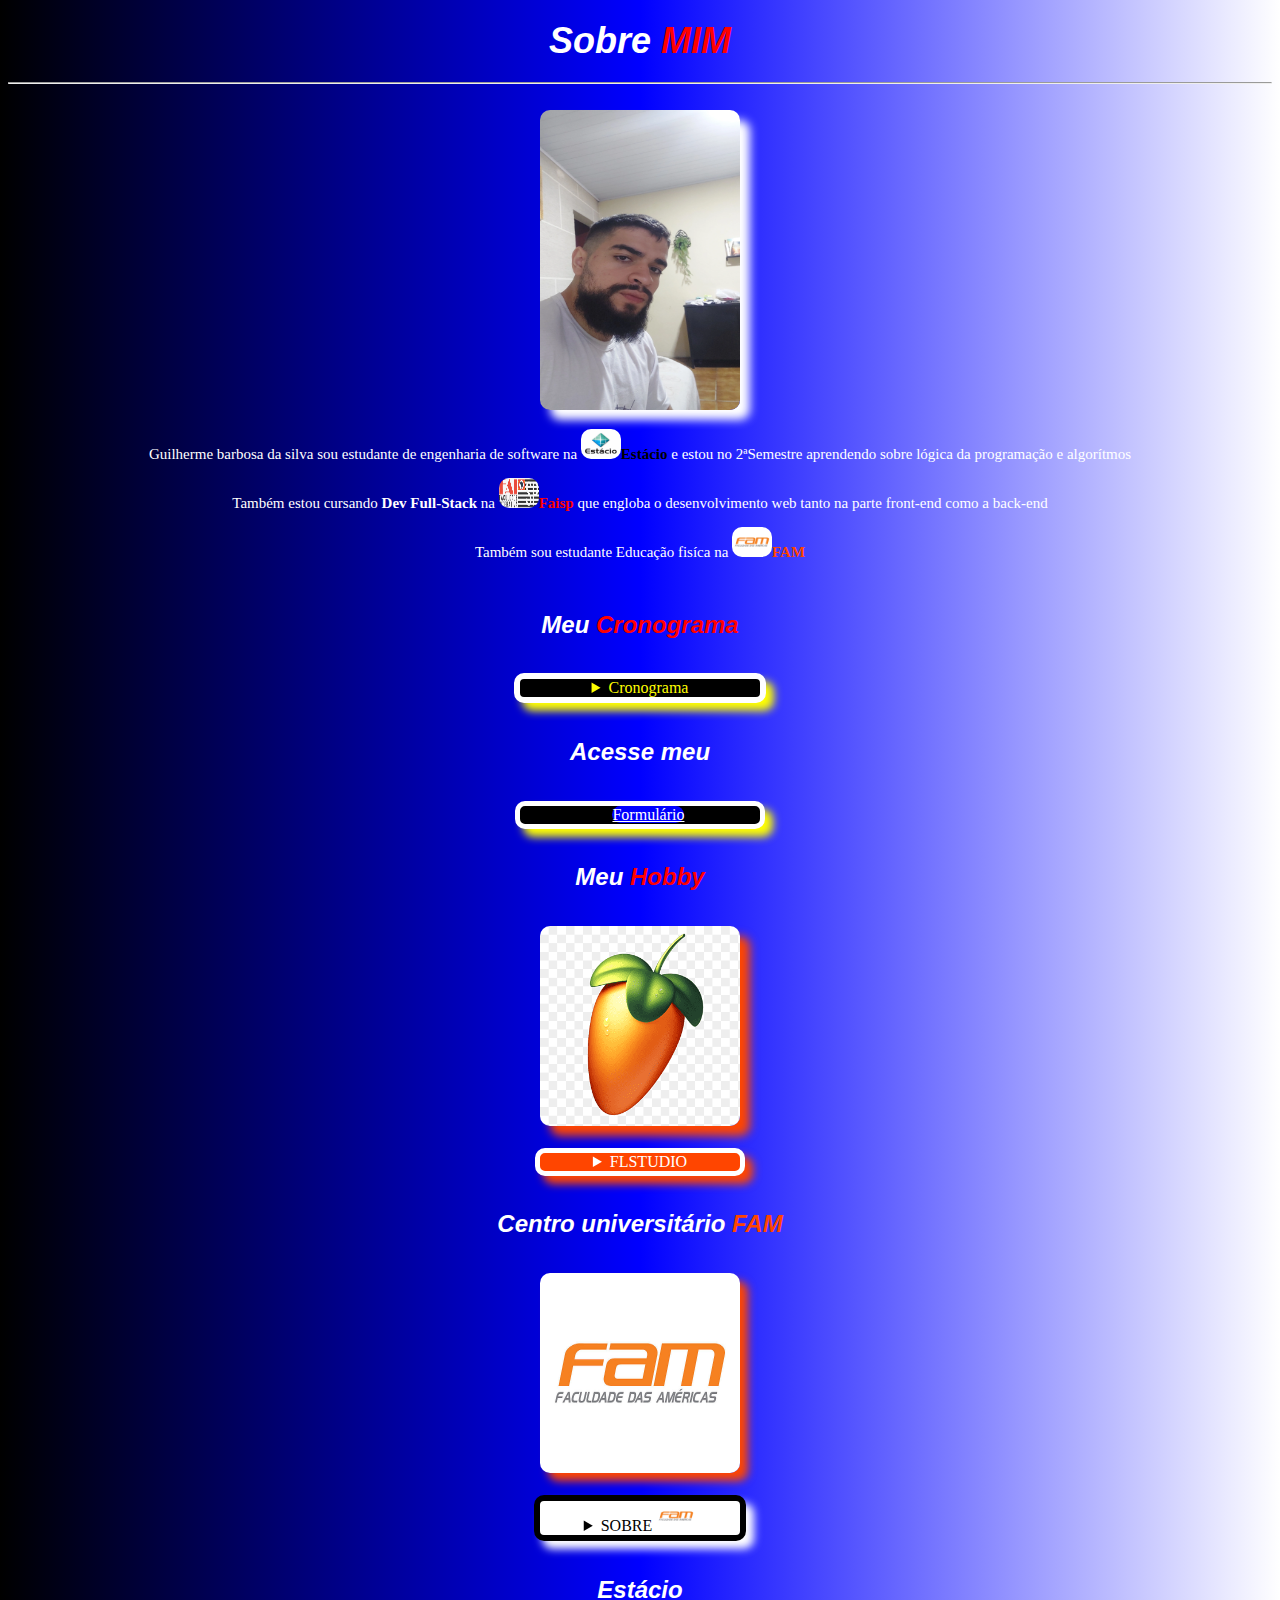
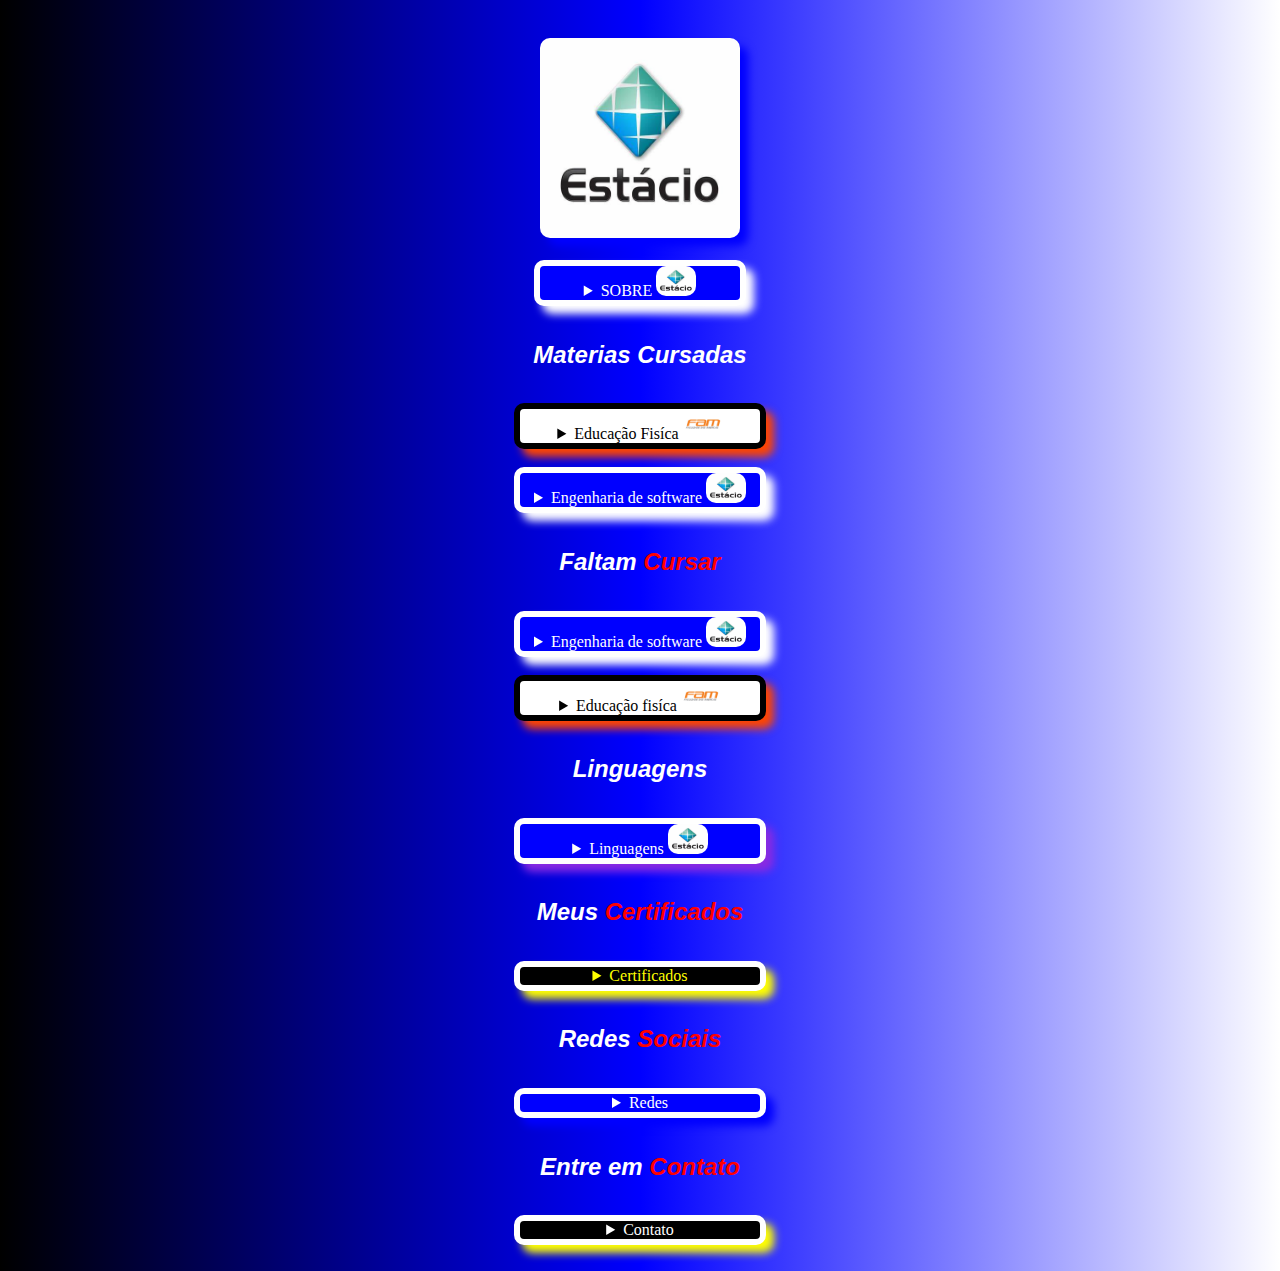
==== commit bd40e585: "Iugyv" ====
--- a/index.html
+++ b/index.html
@@ -13,10 +13,10 @@
 .estacio{background-color:blue;padding: 5px;width: 300px;border: 6px solid white;border-radius: 10px 10px;box-shadow: 8px 8px 8px blueviolet;margin: auto}
 .fam{background-color: white;padding: 5px;width: 300px;border: 6px solid black;border-radius: 10px 10px;box-shadow: 8px 8px 8px orangered;margin: auto}
 .linguagens{background-color:black;padding: 5px;width: 300px;border: 6px solid white;border-radius: 10px 10px;box-shadow: 8px 8px 8px yellow;margin: auto}
-.table1{overflow-y: auto;height: 200px;width: 300px;border: 7px solid blue;border-radius: 10px 10px;box-shadow: 8px 8px 8px red;white-space: nowrap;}
-.table2{overflow-y: auto;height: 200px;width: 300px;border: 7px solid orange;border-radius: 10px 10px;box-shadow: 8px 8px 8px blueviolet;white-space: nowrap;}
-.table3{overflow-y: auto;height: 200px;width: 300px;border: 7px solid blueviolet;border-radius: 10px 10px;box-shadow: 8px 8px 8px orange;white-space: nowrap;}
-.table4{overflow-y: auto;height: 200px;width: 300px;border: 7px solid orangered;border-radius: 10px 10px;box-shadow: 8px 8px 8px white;white-space: nowrap;}
+.table1{overflow-y: auto;height: 200px;width: 300px;border: 7px solid blue;border-radius: 10px 10px;box-shadow: 8px 8px 8px red;white-space: nowrap;margin: auto;}
+.table2{overflow-y: auto;height: 200px;width: 300px;border: 7px solid orange;border-radius: 10px 10px;box-shadow: 8px 8px 8px blueviolet;white-space: nowrap;margin: auto;}
+.table3{overflow-y: auto;height: 200px;width: 300px;border: 7px solid blueviolet;border-radius: 10px 10px;box-shadow: 8px 8px 8px orange;white-space: nowrap;margin: auto;}
+.table4{overflow-y: auto;height: 200px;width: 300px;border: 7px solid orangered;border-radius: 10px 10px;box-shadow: 8px 8px 8px white;white-space: nowrap;margin: auto;}
 .certificados{width: 300px;margin: auto;border: 7px solid white;border-radius: 10px 10px;box-shadow: 8px 8px 8px red;white-space: nowrap;overflow-x: auto;}
 .redes{display: flex;flex-direction: row;padding: 5px;background-color:blueviolet;border-radius: 10px 10px;box-shadow: 8px 8px 8px white;width: 300px;margin: auto;}
 .contato{display: flex;flex-direction: row;padding: 5px;background-color:rgb(100, 83, 83);border-radius: 10px 10px;box-shadow: 8px 8px 8px yellow;width: 300px;margin: auto;}
@@ -171,7 +171,7 @@
     <img src="estacio.jpeg" alt="icon" width="200px" height="200px" style="border-radius: 10px 10px;box-shadow: 8px 8px 8px blue;">
     <br>
     <br>
-    <div id="text"><details><summary style="background-color: blue;color: white;border: 6px solid white;box-shadow: 8px 8px 8px blueviolet;text-shadow: 5px;width: 200px;">SOBRE <img src="estacio.jpeg" alt="icon" width="40px" height="30px" style="border-radius: 10px 10px;"></summary>
+    <div id="text"><details><summary style="background-color: blue;color: white;border: 6px solid white;box-shadow: 8px 8px 8px white;text-shadow: 5px;width: 200px;">SOBRE <img src="estacio.jpeg" alt="icon" width="40px" height="30px" style="border-radius: 10px 10px;"></summary>
     <br>
     <div class="estacio">
     <dl>
@@ -359,10 +359,10 @@
     <div id="text"><details><summary style="color: white;background-color: black;border: 6px solid white;box-shadow: 8px 8px 8px yellow;text-shadow: 5px;">Contato</summary>
     <br>
     <div class="contato">
-     <p><img src="Whatsapp.jpeg" alt="icon" width="40px" height="40px" style="border-radius: 10 px 10px;"><a href="https:/wa.me/11/983417590" style="background-color: black;color: white;border-radius: 10px 10px;text-shadow: 5px;">Whatsapp</a></p>
-     <p><img src="Github.png" alt="icon" width="40px" height="40px" style="border-radius: 10 px 10px;"><a href="https://github.com/Guilherme220501?tab=repositories" style="background-color: black;color: white;border-radius: 10px 10px;text-shadow: 5px;">Github</a></p>
-     <p><img src="Gmail-Logo.png" alt="icon" width="40px" height="40px" style="border-radius: 10 px 10px;"><a href="https://www.guilherme8876sk@gmail.com" style="background-color: black;color: white;border-radius: 10px 10px;text-shadow: 5px;">Gmail</a></p>
-     <p><img src="linkedin.jpeg" alt="icon" width="40px" height="40px" style="border-radius: 10 px 10px;"><a href="https://www.linkedin.com/in/guilherme-barbosa-059099176?" style="background-color: black;color: white;border-radius: 10px 10px;text-shadow: 5px;">Linkedin</a></p>   
+     <p><img src="Whatsapp.jpeg" alt="icon" width="40px" height="40px" style="border-radius: 10px 10px;"><a href="https:/wa.me/11/983417590" style="background-color: black;color: white;border-radius: 10px 10px;text-shadow: 5px;">Whatsapp</a></p>
+     <p><img src="Github.png" alt="icon" width="40px" height="40px" style="border-radius: 10px 10px;"><a href="https://github.com/Guilherme220501?tab=repositories" style="background-color: black;color: white;border-radius: 10px 10px;text-shadow: 5px;">Github</a></p>
+     <p><img src="Gmail-Logo.png" alt="icon" width="40px" height="40px" style="border-radius: 10px 10px;"><a href="https://www.guilherme8876sk@gmail.com" style="background-color: black;color: white;border-radius: 10px 10px;text-shadow: 5px;">Gmail</a></p>
+     <p><img src="linkedin.jpeg" alt="icon" width="40px" height="40px" style="border-radius: 10px 10px;"><a href="https://www.linkedin.com/in/guilherme-barbosa-059099176?" style="background-color: black;color: white;border-radius: 10px 10px;text-shadow: 5px;">Linkedin</a></p>   
     </details></div></div>
     <br>
     <script src="script.js"></script>
